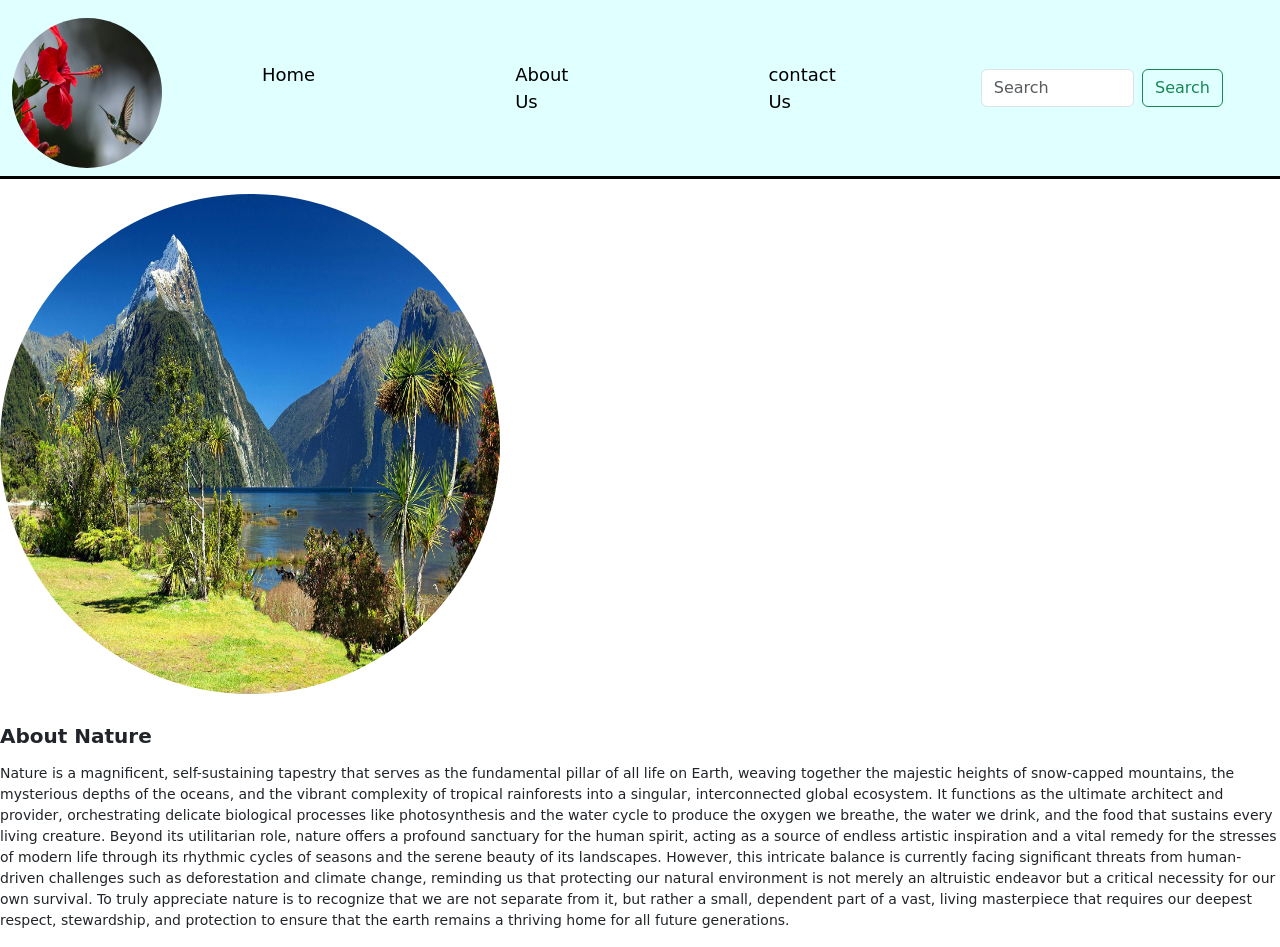
==== about Us.html @ 1b8872a4 "second project" ====
<!DOCTYPE html>
<html lang="en">
<head>
    <meta charset="UTF-8">
    <meta name="viewport" content="width=device-width, initial-scale=1.0">
    <title>About-us</title>
     <link href="https://cdn.jsdelivr.net/npm/bootstrap@5.3.8/dist/css/bootstrap.min.css" rel="stylesheet" integrity="sha384-sRIl4kxILFvY47J16cr9ZwB07vP4J8+LH7qKQnuqkuIAvNWLzeN8tE5YBujZqJLB" crossorigin="anonymous">
    <link rel="stylesheet" href="bootstrap.css">
</head>
<body>
      <nav class="navbar navbar-expand-lg nav-item-p ">
  <div class="container-fluid">
  <img src="./img/pexels-philippedonn-1133957.jpg" alt="" width="150" height="150">
    <button class="navbar-toggler" type="button" data-bs-toggle="collapse" data-bs-target="#navbarSupportedContent" aria-controls="navbarSupportedContent" aria-expanded="false" aria-label="Toggle navigation">
      <span class="navbar-toggler-icon"></span>
    </button>
    <div class="collapse navbar-collapse" id="navbarSupportedContent">
      <ul class="navbar-nav ms-auto me-auto mb-2 mb-lg-0 nav-item-1">
        <li class="nav-item">
          <a class="nav-link active" aria-current="page" href="./index.html">Home</a>
        </li>
        <li class="nav-item">
          <a class="nav-link active" href="./about Us.html">About Us</a>
        </li>
         <li class="nav-item">
          <a class="nav-link active" href="./contact Us.html">contact Us</a>
        </li>
        <!-- <li class="nav-item dropdown">
          <a class="nav-link dropdown-toggle active" href="#" role="button" data-bs-toggle="dropdown" aria-expanded="false">
            Dropdown
          </a>
          <ul class="dropdown-menu">
            <li><a class="dropdown-item" href="#">Action</a></li>
            <li><a class="dropdown-item" href="#">Another action</a></li>
            <li><hr class="dropdown-divider"></li>
            <li><a class="dropdown-item" href="#">Something else here</a></li>
          </ul>
        </li> -->
      </ul>
      <form class="d-flex" role="search">
        <input class="form-control me-2" type="search" placeholder="Search" aria-label="Search"/>
        <button class="btn btn-outline-success" type="submit">Search</button>
      </form>
    </div>
  </div>
</nav>
<div class="about-me">
        <div class="left-child">
            <img src="./img/pexels-julius-silver-240301-870711.jpg" alt="">
        </div>
        <div class="right-child">
            <h1>About Nature</h1>
            <p>Nature is a magnificent, self-sustaining tapestry that serves as the fundamental pillar of all life on Earth, weaving together the majestic heights of snow-capped mountains, the mysterious depths of the oceans, and the vibrant complexity of tropical rainforests into a singular, interconnected global ecosystem. It functions as the ultimate architect and provider, orchestrating delicate biological processes like photosynthesis and the water cycle to produce the oxygen we breathe, the water we drink, and the food that sustains every living creature. Beyond its utilitarian role, nature offers a profound sanctuary for the human spirit, acting as a source of endless artistic inspiration and a vital remedy for the stresses of modern life through its rhythmic cycles of seasons and the serene beauty of its landscapes. However, this intricate balance is currently facing significant threats from human-driven challenges such as deforestation and climate change, reminding us that protecting our natural environment is not merely an altruistic endeavor but a critical necessity for our own survival. To truly appreciate nature is to recognize that we are not separate from it, but rather a small, dependent part of a vast, living masterpiece that requires our deepest respect, stewardship, and protection to ensure that the earth remains a thriving home for all future generations.</p>
        </div>
    </div>
    <script src="https://cdn.jsdelivr.net/npm/bootstrap@5.3.8/dist/js/bootstrap.bundle.min.js" integrity="sha384-FKyoEForCGlyvwx9Hj09JcYn3nv7wiPVlz7YYwJrWVcXK/BmnVDxM+D2scQbITxI" crossorigin="anonymous"></script>
</body>
</html>
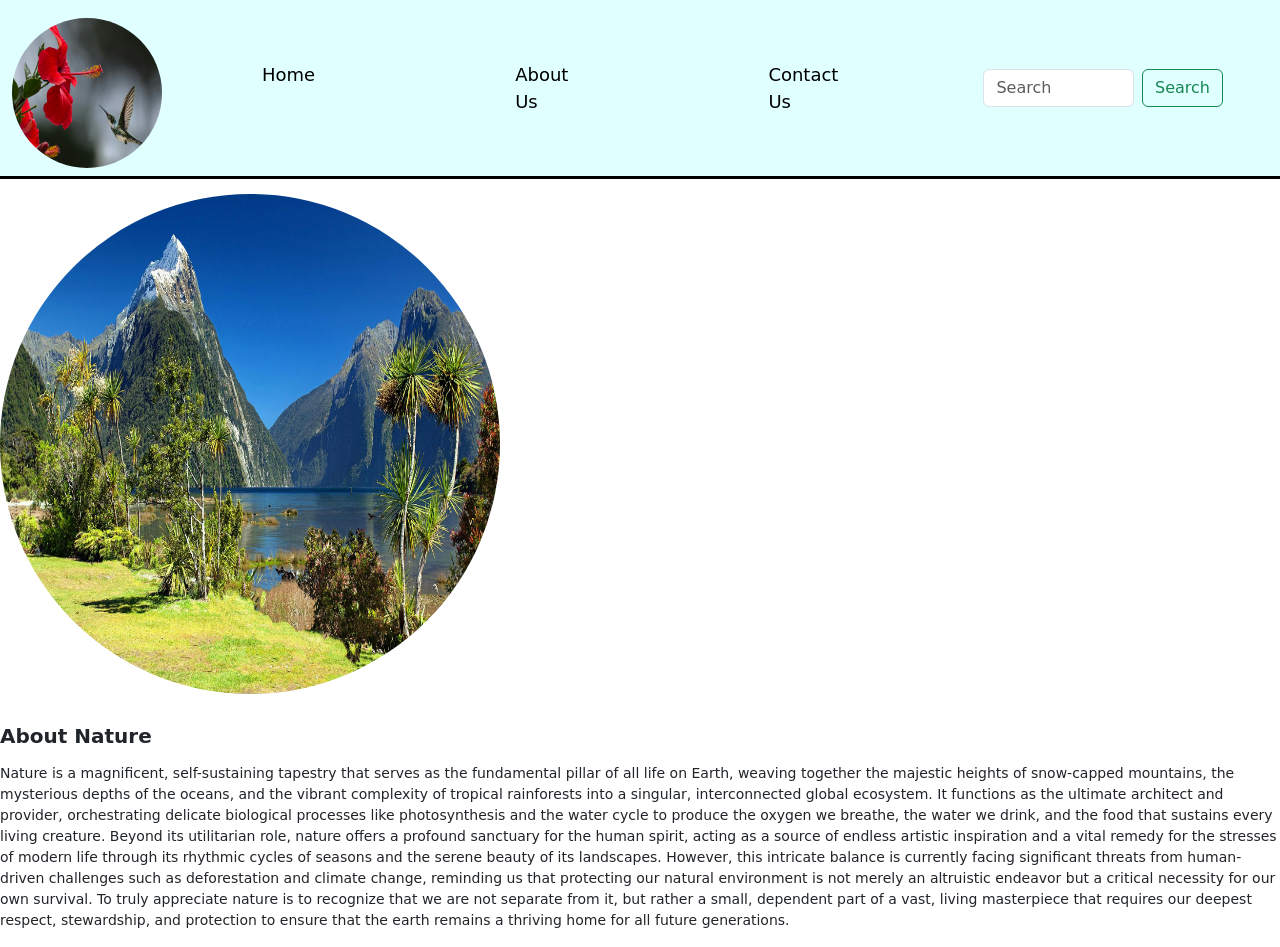
==== commit 3aa060ea: "project-2" ====
--- a/about Us.html
+++ b/about Us.html
@@ -23,7 +23,7 @@
           <a class="nav-link active" href="./about Us.html">About Us</a>
         </li>
          <li class="nav-item">
-          <a class="nav-link active" href="./contact Us.html">contact Us</a>
+          <a class="nav-link active" href="./Contact Us.html">Contact Us</a>
         </li>
         <!-- <li class="nav-item dropdown">
           <a class="nav-link dropdown-toggle active" href="#" role="button" data-bs-toggle="dropdown" aria-expanded="false">
